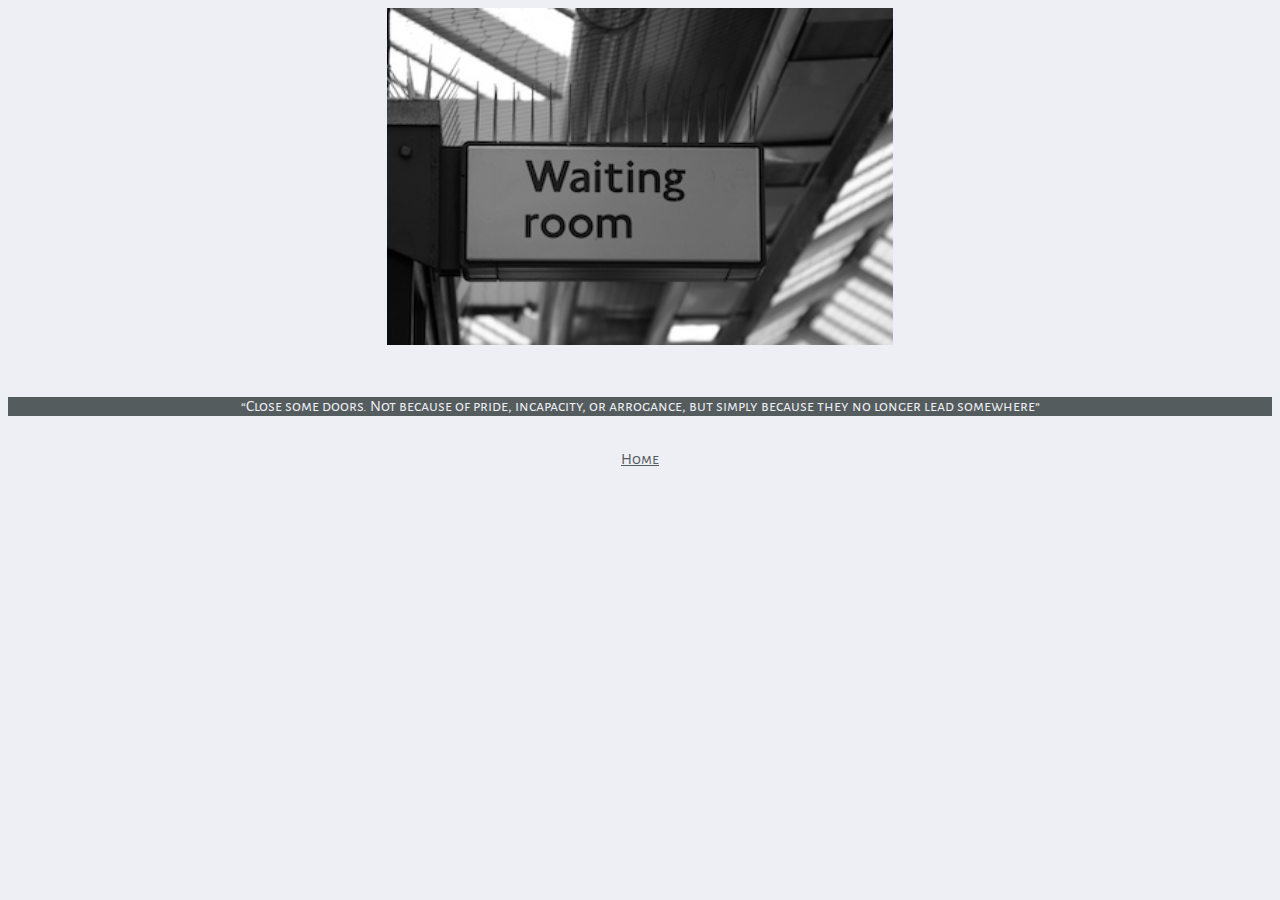
==== cruel.html @ d2fd1105 "Rename Cruel.html to cruel.html" ====
<!DOCTYPE html>
<html>
<head>
	<title> Cruel </title>
	<link href="style.css" type="text/css" rel="stylesheet" />
</head>



	<center><img src="Cruel.jpg"/></center>


<br>
<br>
<link rel="preconnect" href="https://fonts.googleapis.com">
	<link rel="preconnect" href="https://fonts.gstatic.com" crossorigin>
	<link href="https://fonts.googleapis.com/css2?family=Alegreya+Sans+SC:wght@300&display=swap" rel="stylesheet">
<div class="Quotes">
<center><p>“Close some doors. Not because of pride, incapacity, or arrogance, but simply because they no longer lead somewhere”</p></center>
</div>

<br>
	<center><a href="index.html"> Home </a></center>

</body>
</html>
---- style.css ----
body {
	background-color: #EEEFF4;
}

h1 { 
	color: #EEEFF4;
   font-family: 'Cinzel', serif;
 }

 .Quotes {

 	background-color: #555C5E;

 }

 a {

color: #555C5E;
font-family: 'Alegreya Sans SC', sans-serif;

 }

 p {
   color:#EEEFF4 ;
    font-family: 'Alegreya Sans SC', sans-serif;
 }

 h3 {

    font-family: 'Alegreya Sans SC', sans-serif;
 }

 table {
    font-family: 'Alegreya Sans SC', sans-serif;

 }

 img{
display: block;
margin-left: auto;
margin-right: auto;
width: 40%;
 }
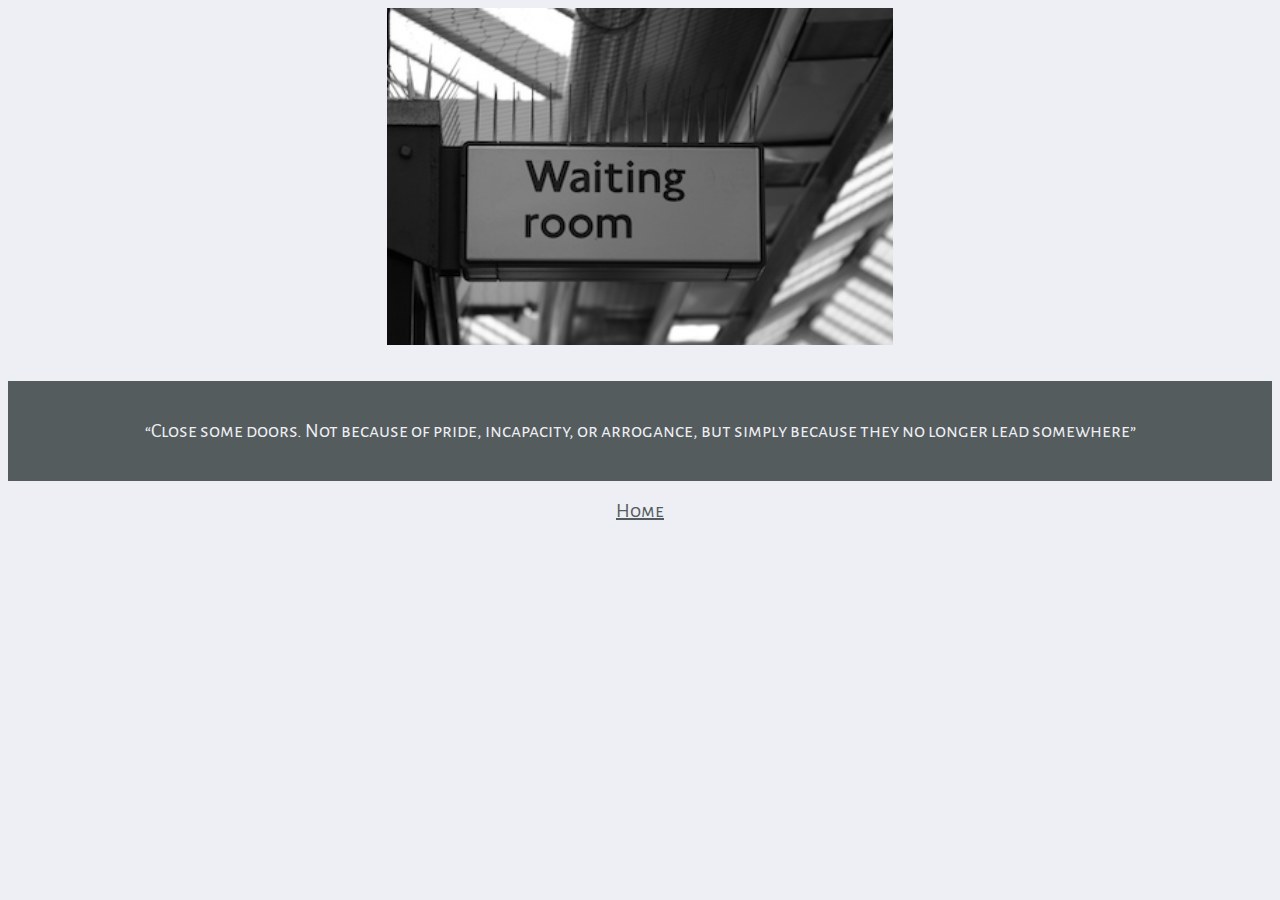
==== commit 806a410f: "Rename Cruel.html to cruel.html" ====
--- a/cruel.html
+++ b/cruel.html
@@ -16,7 +16,9 @@
 	<link rel="preconnect" href="https://fonts.gstatic.com" crossorigin>
 	<link href="https://fonts.googleapis.com/css2?family=Alegreya+Sans+SC:wght@300&display=swap" rel="stylesheet">
 <div class="Quotes">
+	<br>
 <center><p>“Close some doors. Not because of pride, incapacity, or arrogance, but simply because they no longer lead somewhere”</p></center>
+<br>
 </div>
 
 <br>
--- a/style.css
+++ b/style.css
@@ -18,17 +18,20 @@
 
 color: #555C5E;
 font-family: 'Alegreya Sans SC', sans-serif;
+font-size: 20px;
 
  }
 
  p {
    color:#EEEFF4 ;
     font-family: 'Alegreya Sans SC', sans-serif;
+    font-size: 20px ;
  }
 
  h3 {
 
     font-family: 'Alegreya Sans SC', sans-serif;
+    font-size: 20px;
  }
 
  table {
